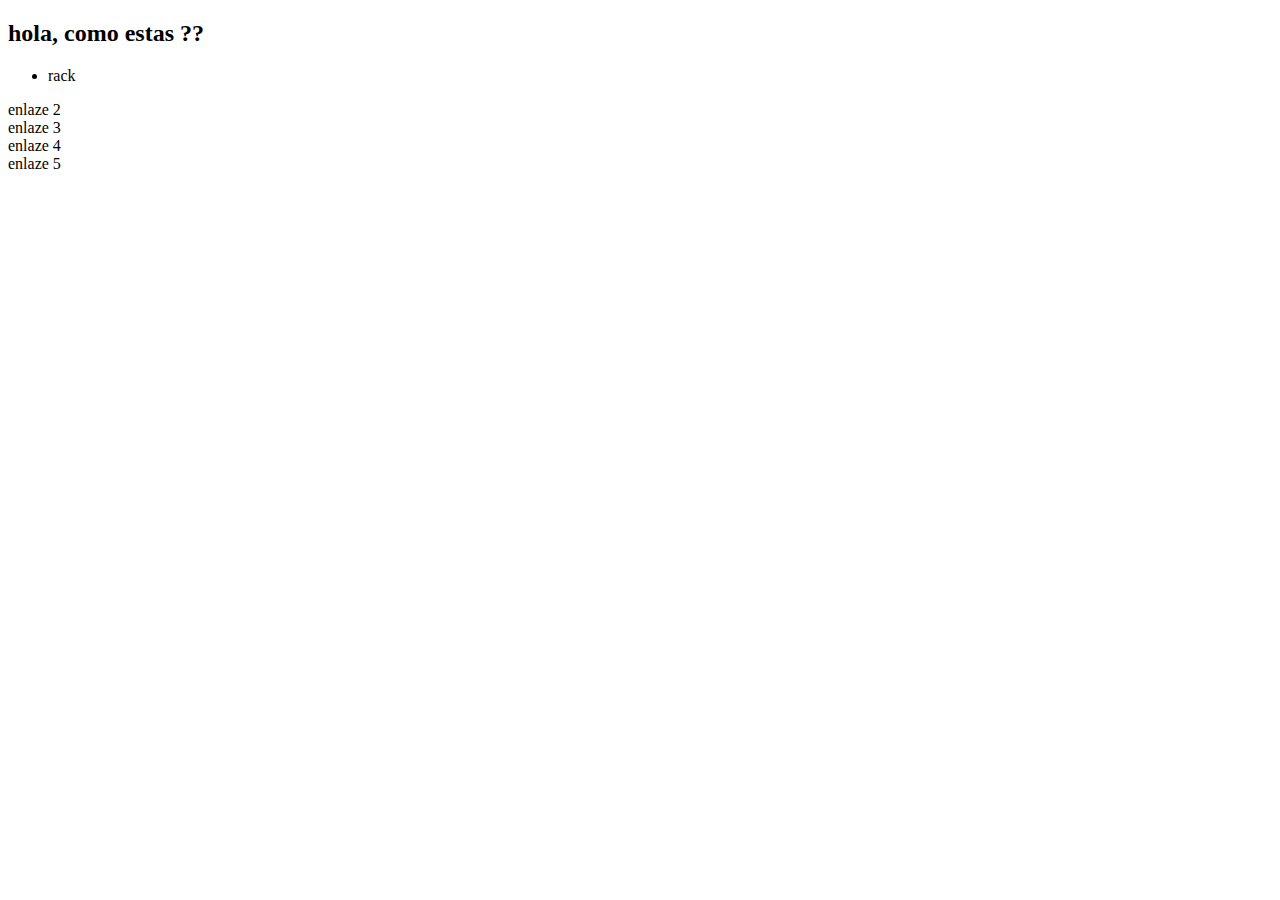
==== index.html @ 624a5bdf "modificacion_2" ====
<!DOCTYPE html>
<html lang="en">

<head>
    <meta charset="UTF-8">
    <meta name="viewport" content="width=device-width, initial-scale=1.0">
    <title>Document</title>
</head>

<body>
    <h2>hola, como estas ??</h2>

    <div>
        <ul>
            <li>rack</li>
        </ul>
    </div>


    <div>
        <nav>
            <li>enlaze 2</li>
            <li>enlaze 3</li>
            <li>enlaze 4</li>
            <li>enlaze 5</li>
        </nav>
    </div>
</body>

</html>
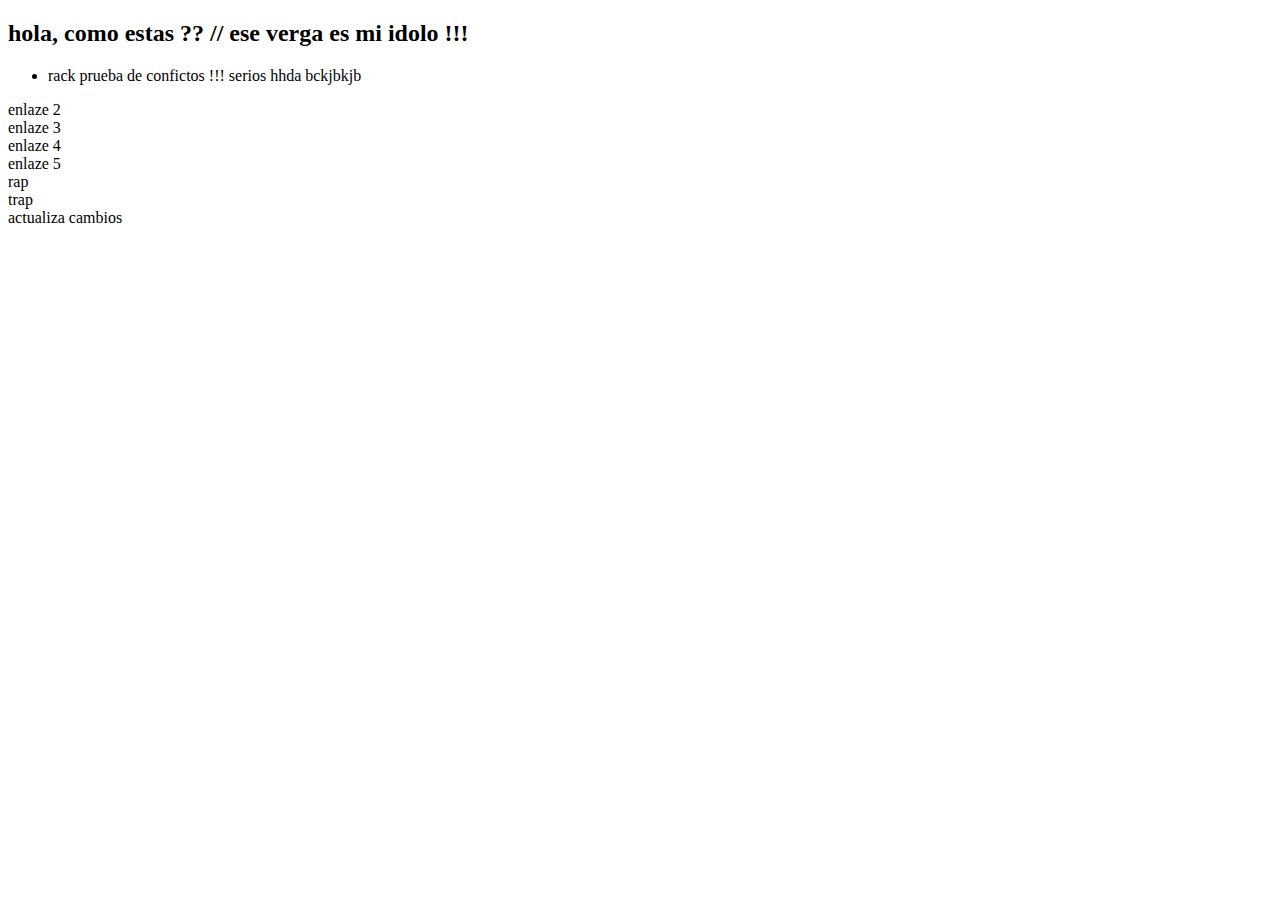
==== commit 4a1d367f: "modificacion desde cuenta escolar" ====
--- a/index.html
+++ b/index.html
@@ -8,11 +8,11 @@
 </head>
 
 <body>
-    <h2>hola, como estas ??</h2>
+    <h2>hola, como estas ??   // ese verga es mi idolo !!!</h2>
 
     <div>
         <ul>
-            <li>rack</li>
+            <li>rack prueba de confictos !!! serios hhda bckjbkjb</li>
         </ul>
     </div>
 
@@ -23,6 +23,9 @@
             <li>enlaze 3</li>
             <li>enlaze 4</li>
             <li>enlaze 5</li>
+            <li>rap</li>
+            <li>trap</li>
+            <li>actualiza cambios</li>
         </nav>
     </div>
 </body>
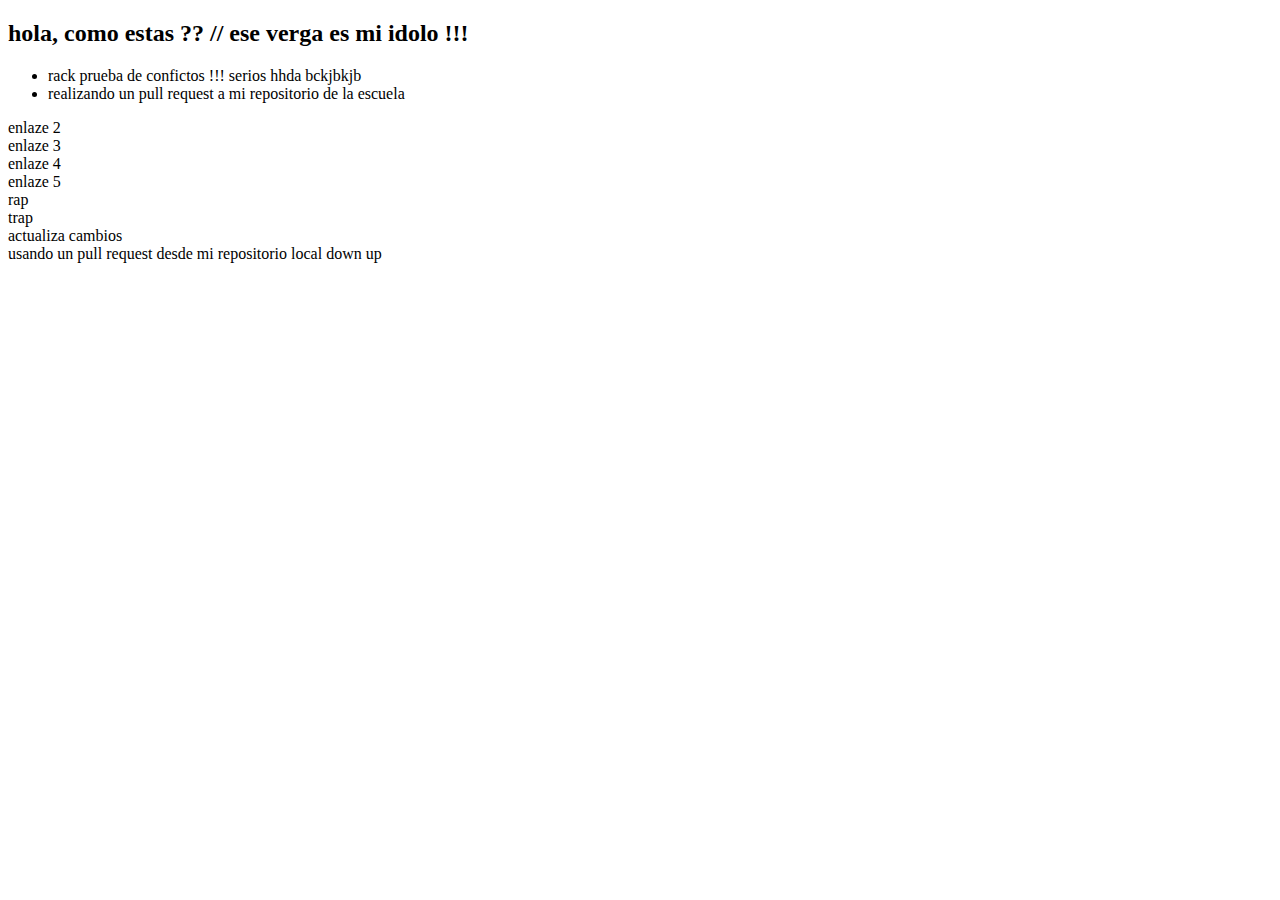
==== commit 9ce4c70d: "realizando un pull request_...!" ====
--- a/index.html
+++ b/index.html
@@ -13,6 +13,7 @@
     <div>
         <ul>
             <li>rack prueba de confictos !!! serios hhda bckjbkjb</li>
+            <li>realizando un pull request a mi repositorio de la escuela</li>
         </ul>
     </div>
 
@@ -26,6 +27,7 @@
             <li>rap</li>
             <li>trap</li>
             <li>actualiza cambios</li>
+            <li>usando un pull request desde mi repositorio local down up</li>
         </nav>
     </div>
 </body>
